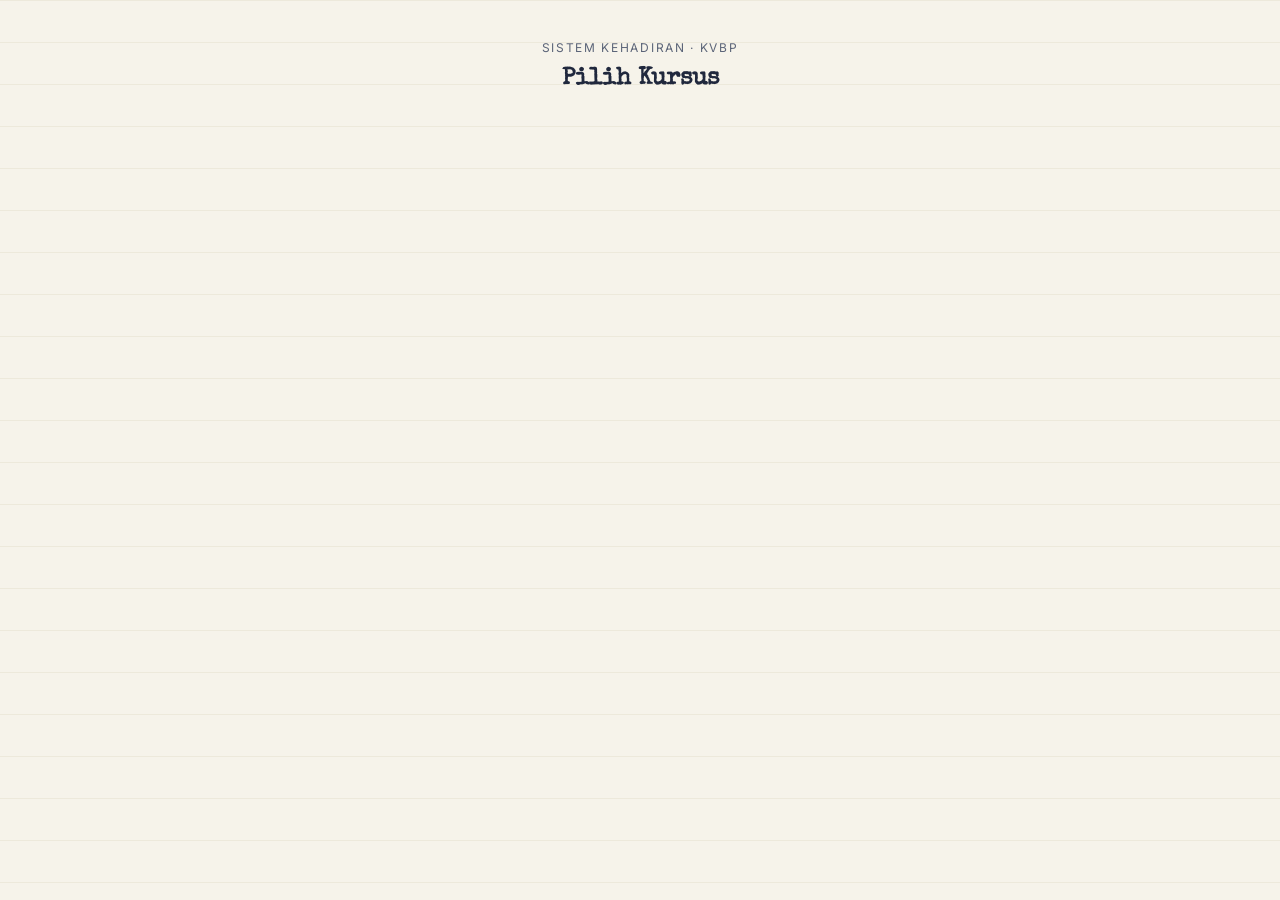
==== checkin.html @ 853729cd "Add files via upload" ====
<!DOCTYPE html>
<html lang="ms">
<head>
<meta charset="UTF-8">
<meta name="viewport" content="width=device-width, initial-scale=1.0">
<title>Daftar Kehadiran</title>
<link rel="stylesheet" href="style.css">
</head>
<body>
<div class="kiosk" id="pickerView" style="display:none">
  <div class="kiosk-head">
    <p class="eyebrow">Sistem Kehadiran · KVBP</p>
    <h1>Pilih Kursus</h1>
  </div>
  <div class="kursus-picker" id="pickerList"></div>
</div>

<div class="kiosk" id="checkinView" style="display:none">
  <div class="kiosk-head">
    <p class="eyebrow" id="tarikhKursus"></p>
    <h1 id="namaKursus"></h1>
  </div>
  <div class="kiosk-count">Kehadiran: <b id="countHadir">0</b> / <span id="countTotal">0</span> peserta</div>
  <div class="search-box">
    <input type="text" id="cari" placeholder="Taip nama anda..." autofocus>
  </div>
  <div class="result-list" id="resultList"></div>
</div>

<div class="stamp-overlay" id="stampOverlay">
  <div class="stamp-card">
    <div class="mark">✓ HADIR</div>
    <div class="who" id="stampNama"></div>
    <div class="when" id="stampMasa"></div>
  </div>
</div>

<script src="app.js"></script>
<script>
let pesertaCache = [];
const id = qs("id");

async function loadPicker(){
  document.getElementById("pickerView").style.display = "block";
  const res = await apiGet("listKursus");
  const aktif = (res.kursus || []).filter(k => k.status === "Aktif");
  const wrap = document.getElementById("pickerList");
  if (!aktif.length){
    wrap.innerHTML = `<p style="text-align:center; color:var(--ink-soft)">Tiada kursus aktif buat masa ini.</p>`;
    return;
  }
  wrap.innerHTML = aktif.map(k => `
    <div class="pick-item" data-id="${k.id}">
      <h3>${escapeHtml(k.nama)}</h3>
      <div class="meta">${escapeHtml(k.tarikh)} ${k.masa ? "· " + escapeHtml(k.masa) : ""} ${k.lokasi ? "· " + escapeHtml(k.lokasi) : ""}</div>
    </div>`).join("");
  wrap.querySelectorAll("[data-id]").forEach(el => {
    el.onclick = () => { window.location.href = "checkin.html?id=" + el.dataset.id; };
  });
}

async function loadCheckin(){
  document.getElementById("checkinView").style.display = "block";
  const res = await apiGet("getKursus", { id });
  if (res.error){ showToast(res.error); return; }
  document.getElementById("namaKursus").textContent = res.kursus.nama;
  document.getElementById("tarikhKursus").textContent =
    [res.kursus.tarikh, res.kursus.masa, res.kursus.lokasi].filter(Boolean).join(" · ");
  pesertaCache = res.peserta || [];
  renderCount();
  renderList(pesertaCache);
}

function renderCount(){
  document.getElementById("countTotal").textContent = pesertaCache.length;
  document.getElementById("countHadir").textContent = pesertaCache.filter(p => p.hadir).length;
}

function renderList(list){
  const wrap = document.getElementById("resultList");
  if (!list.length){
    wrap.innerHTML = `<p style="text-align:center; color:var(--ink-soft); padding:20px 0;">Tiada nama sepadan. Sila hubungi urus setia.</p>`;
    return;
  }
  wrap.innerHTML = list.slice(0, 30).map(p => `
    <div class="result-item ${p.hadir ? "done" : ""}" data-id="${p.id}">
      <div>
        <div class="name">${escapeHtml(p.nama)}</div>
        ${p.jabatan ? `<div class="sub">${escapeHtml(p.jabatan)}</div>` : ""}
      </div>
      <div>${p.hadir ? '<span class="tag hadir">✓ Sudah Daftar</span>' : '<span class="tag belum">Tap untuk daftar</span>'}</div>
    </div>`).join("");
}

document.getElementById("resultList").addEventListener("click", async (e) => {
  const item = e.target.closest(".result-item");
  if (!item || item.classList.contains("done")) return;
  const pid = item.dataset.id;
  const p = pesertaCache.find(x => x.id === pid);
  const res = await apiPost("markKehadiran", { pesertaId: pid });
  if (res.error){ showToast(res.error); return; }
  p.hadir = true;
  p.masaHadir = res.masa;
  renderCount();
  document.getElementById("cari").value = "";
  renderList(pesertaCache);
  document.getElementById("stampNama").textContent = res.nama || p.nama;
  document.getElementById("stampMasa").textContent = res.masa;
  const overlay = document.getElementById("stampOverlay");
  overlay.classList.add("show");
  setTimeout(() => overlay.classList.remove("show"), 1400);
  document.getElementById("cari").focus();
});

document.getElementById("cari")?.addEventListener("input", (e) => {
  const q = e.target.value.trim().toLowerCase();
  renderList(q ? pesertaCache.filter(p => p.nama.toLowerCase().includes(q)) : pesertaCache);
});

if (id) { loadCheckin(); } else { loadPicker(); }
</script>
</body>
</html>
---- style.css ----
@import url('https://fonts.googleapis.com/css2?family=Special+Elite&family=Inter:wght@400;500;600;700;800&display=swap');

:root{
  --paper:#F6F3EA;
  --paper-raised:#FFFFFF;
  --ink:#20283D;
  --ink-soft:#5B6478;
  --line:#DCD5C0;
  --line-strong:#B9AF92;
  --green:#2F7A4E;
  --green-soft:#E4EFE6;
  --rust:#BD5A2E;
  --rust-soft:#F5E6DB;
  --radius:10px;
  --shadow:0 1px 2px rgba(32,40,61,.06), 0 6px 16px rgba(32,40,61,.06);
}

*{box-sizing:border-box;}
html,body{margin:0;padding:0;}
body{
  background:var(--paper);
  color:var(--ink);
  font-family:'Inter',system-ui,sans-serif;
  min-height:100vh;
  -webkit-font-smoothing:antialiased;
}
body::before{
  content:"";
  position:fixed; inset:0;
  background-image:
    linear-gradient(var(--line) 1px, transparent 1px);
  background-size: 100% 42px;
  opacity:.35;
  pointer-events:none;
  z-index:0;
}

.wrap{position:relative; z-index:1; max-width:960px; margin:0 auto; padding:32px 20px 80px;}

/* Header / masthead */
.masthead{display:flex; align-items:flex-end; justify-content:space-between; gap:16px; flex-wrap:wrap; border-bottom:3px double var(--line-strong); padding-bottom:16px; margin-bottom:28px;}
.masthead .eyebrow{font-size:12px; letter-spacing:.14em; text-transform:uppercase; color:var(--ink-soft); margin:0 0 4px;}
.masthead h1{font-family:'Special Elite',monospace; font-size:30px; margin:0; line-height:1.15; letter-spacing:.01em;}
.masthead .sub{color:var(--ink-soft); font-size:14px; margin-top:6px;}
.masthead a.back{color:var(--ink-soft); font-size:13px; text-decoration:none; border-bottom:1px solid var(--line-strong);}
.masthead a.back:hover{color:var(--ink);}

/* Buttons */
.btn{
  font-family:'Inter',sans-serif; font-weight:600; font-size:14px;
  padding:10px 18px; border-radius:var(--radius); border:1px solid var(--ink);
  background:var(--ink); color:var(--paper); cursor:pointer;
  transition:transform .12s ease, box-shadow .12s ease;
}
.btn:hover{transform:translateY(-1px); box-shadow:var(--shadow);}
.btn:active{transform:translateY(0);}
.btn.ghost{background:transparent; color:var(--ink); border-color:var(--line-strong);}
.btn.danger{background:var(--rust); border-color:var(--rust); color:#fff;}
.btn.sm{padding:6px 12px; font-size:12.5px;}
.btn:disabled{opacity:.45; cursor:not-allowed; transform:none;}

/* Cards */
.card{
  background:var(--paper-raised);
  border:1px solid var(--line);
  border-radius:var(--radius);
  box-shadow:var(--shadow);
  padding:20px;
}

.kursus-grid{display:grid; grid-template-columns:repeat(auto-fill,minmax(260px,1fr)); gap:16px; margin-top:20px;}
.kursus-card{position:relative; overflow:hidden;}
.kursus-card .status-tag{position:absolute; top:14px; right:-32px; transform:rotate(35deg); background:var(--green); color:#fff; font-size:10.5px; letter-spacing:.08em; text-transform:uppercase; padding:3px 36px; font-weight:700;}
.kursus-card .status-tag.tamat{background:var(--ink-soft);}
.kursus-card h3{font-family:'Special Elite',monospace; font-size:18px; margin:0 0 10px; padding-right:20px;}
.kursus-card .meta{font-size:13px; color:var(--ink-soft); line-height:1.7;}
.kursus-card .meta b{color:var(--ink); font-weight:600;}
.kursus-card .progress-row{display:flex; align-items:center; gap:10px; margin:14px 0 16px;}
.kursus-card .progress-track{flex:1; height:8px; background:var(--paper); border:1px solid var(--line); border-radius:6px; overflow:hidden;}
.kursus-card .progress-fill{height:100%; background:var(--green);}
.kursus-card .progress-num{font-size:12.5px; font-weight:700; white-space:nowrap;}
.kursus-card .actions{display:flex; gap:8px; flex-wrap:wrap;}

.empty-state{text-align:center; padding:60px 20px; color:var(--ink-soft);}
.empty-state .stamp-mark{font-family:'Special Elite',monospace; font-size:15px; border:2px solid var(--line-strong); display:inline-block; padding:6px 14px; border-radius:6px; margin-bottom:14px; transform:rotate(-3deg);}

/* Form */
.field{margin-bottom:16px;}
.field label{display:block; font-size:12.5px; font-weight:600; color:var(--ink-soft); text-transform:uppercase; letter-spacing:.05em; margin-bottom:6px;}
.field input[type=text], .field input[type=date], .field input[type=time], .field textarea, .field select{
  width:100%; padding:10px 12px; border:1px solid var(--line-strong); border-radius:8px;
  font-family:'Inter',sans-serif; font-size:14.5px; background:var(--paper-raised); color:var(--ink);
}
.field textarea{resize:vertical; min-height:110px; font-family:ui-monospace,'SFMono-Regular',Consolas,monospace; font-size:13.5px; line-height:1.6;}
.field .hint{font-size:12px; color:var(--ink-soft); margin-top:5px;}
.field input:focus, .field textarea:focus, .field select:focus{outline:2px solid var(--green); outline-offset:1px; border-color:var(--green);}
.row-2{display:grid; grid-template-columns:1fr 1fr; gap:14px;}

dialog{border:none; border-radius:14px; padding:0; max-width:560px; width:92vw; box-shadow:0 20px 60px rgba(0,0,0,.25);}
dialog::backdrop{background:rgba(32,40,61,.45);}
.modal-head{display:flex; justify-content:space-between; align-items:center; padding:20px 24px; border-bottom:1px solid var(--line);}
.modal-head h2{font-family:'Special Elite',monospace; font-size:19px; margin:0;}
.modal-close{background:none; border:none; font-size:20px; cursor:pointer; color:var(--ink-soft); line-height:1;}
.modal-body{padding:20px 24px;}
.modal-foot{padding:16px 24px; border-top:1px solid var(--line); display:flex; justify-content:flex-end; gap:10px;}

/* Table */
table.peserta-table{width:100%; border-collapse:collapse; margin-top:16px; font-size:14px;}
table.peserta-table th{text-align:left; font-size:11.5px; text-transform:uppercase; letter-spacing:.06em; color:var(--ink-soft); border-bottom:2px solid var(--line-strong); padding:8px 10px;}
table.peserta-table td{padding:10px; border-bottom:1px solid var(--line);}
table.peserta-table tr:hover td{background:var(--paper);}
.tag{display:inline-flex; align-items:center; gap:5px; font-size:12px; font-weight:700; padding:3px 10px; border-radius:20px;}
.tag.hadir{background:var(--green-soft); color:var(--green);}
.tag.belum{background:var(--rust-soft); color:var(--rust);}

/* Toolbar */
.toolbar{display:flex; gap:10px; flex-wrap:wrap; align-items:center; justify-content:space-between; margin:22px 0 4px;}
.stat-strip{display:flex; gap:22px; flex-wrap:wrap; margin:18px 0;}
.stat-strip .stat{background:var(--paper-raised); border:1px solid var(--line); border-radius:var(--radius); padding:14px 18px; min-width:120px;}
.stat-strip .stat .num{font-family:'Special Elite',monospace; font-size:26px; display:block;}
.stat-strip .stat .lbl{font-size:11.5px; text-transform:uppercase; letter-spacing:.06em; color:var(--ink-soft);}

/* Check-in kiosk */
.kiosk{max-width:640px; margin:0 auto; padding:28px 18px 60px; position:relative; z-index:1;}
.kiosk-head{text-align:center; margin-bottom:22px;}
.kiosk-head .eyebrow{font-size:12px; letter-spacing:.14em; text-transform:uppercase; color:var(--ink-soft);}
.kiosk-head h1{font-family:'Special Elite',monospace; font-size:24px; margin:6px 0 2px;}
.kiosk-count{text-align:center; font-size:14px; color:var(--ink-soft); margin-bottom:18px;}
.kiosk-count b{color:var(--green); font-size:16px;}
.search-box{position:relative; margin-bottom:16px;}
.search-box input{width:100%; padding:16px 18px; font-size:19px; border:2px solid var(--ink); border-radius:12px; font-family:'Inter',sans-serif; background:var(--paper-raised);}
.search-box input:focus{outline:none; border-color:var(--green); box-shadow:0 0 0 3px var(--green-soft);}
.result-list{display:flex; flex-direction:column; gap:8px;}
.result-item{display:flex; justify-content:space-between; align-items:center; background:var(--paper-raised); border:1px solid var(--line); border-radius:10px; padding:14px 16px; cursor:pointer; transition:border-color .1s, transform .1s;}
.result-item:hover{border-color:var(--green);}
.result-item:active{transform:scale(.99);}
.result-item.done{opacity:.55; cursor:default;}
.result-item .name{font-weight:600; font-size:15.5px;}
.result-item .sub{font-size:12.5px; color:var(--ink-soft); margin-top:2px;}

.stamp-overlay{position:fixed; inset:0; display:none; align-items:center; justify-content:center; background:rgba(32,40,61,.55); z-index:50;}
.stamp-overlay.show{display:flex;}
.stamp-card{background:var(--paper-raised); border-radius:16px; padding:36px 46px; text-align:center; box-shadow:0 20px 60px rgba(0,0,0,.3); animation:stampIn .35s cubic-bezier(.2,1.4,.4,1);}
.stamp-card .mark{font-family:'Special Elite',monospace; font-size:40px; color:var(--green); border:5px solid var(--green); border-radius:10px; padding:8px 22px; display:inline-block; transform:rotate(-6deg); letter-spacing:.05em;}
.stamp-card .who{font-size:18px; font-weight:700; margin-top:16px;}
.stamp-card .when{font-size:13px; color:var(--ink-soft); margin-top:4px;}
@keyframes stampIn{0%{transform:scale(2.4) rotate(-14deg); opacity:0;} 60%{transform:scale(.94) rotate(-6deg); opacity:1;} 100%{transform:scale(1) rotate(0);}}

.kursus-picker{display:flex; flex-direction:column; gap:10px;}
.kursus-picker .pick-item{background:var(--paper-raised); border:1px solid var(--line); border-radius:10px; padding:16px; cursor:pointer;}
.kursus-picker .pick-item:hover{border-color:var(--green);}
.kursus-picker .pick-item h3{font-family:'Special Elite',monospace; font-size:16px; margin:0 0 4px;}
.kursus-picker .pick-item .meta{font-size:12.5px; color:var(--ink-soft);}

.toast{position:fixed; bottom:24px; left:50%; transform:translateX(-50%); background:var(--ink); color:var(--paper); padding:10px 18px; border-radius:8px; font-size:13.5px; z-index:60; opacity:0; pointer-events:none; transition:opacity .2s, transform .2s;}
.toast.show{opacity:1; transform:translateX(-50%) translateY(-4px);}

@media (max-width:560px){
  .row-2{grid-template-columns:1fr;}
  .masthead h1{font-size:24px;}
}
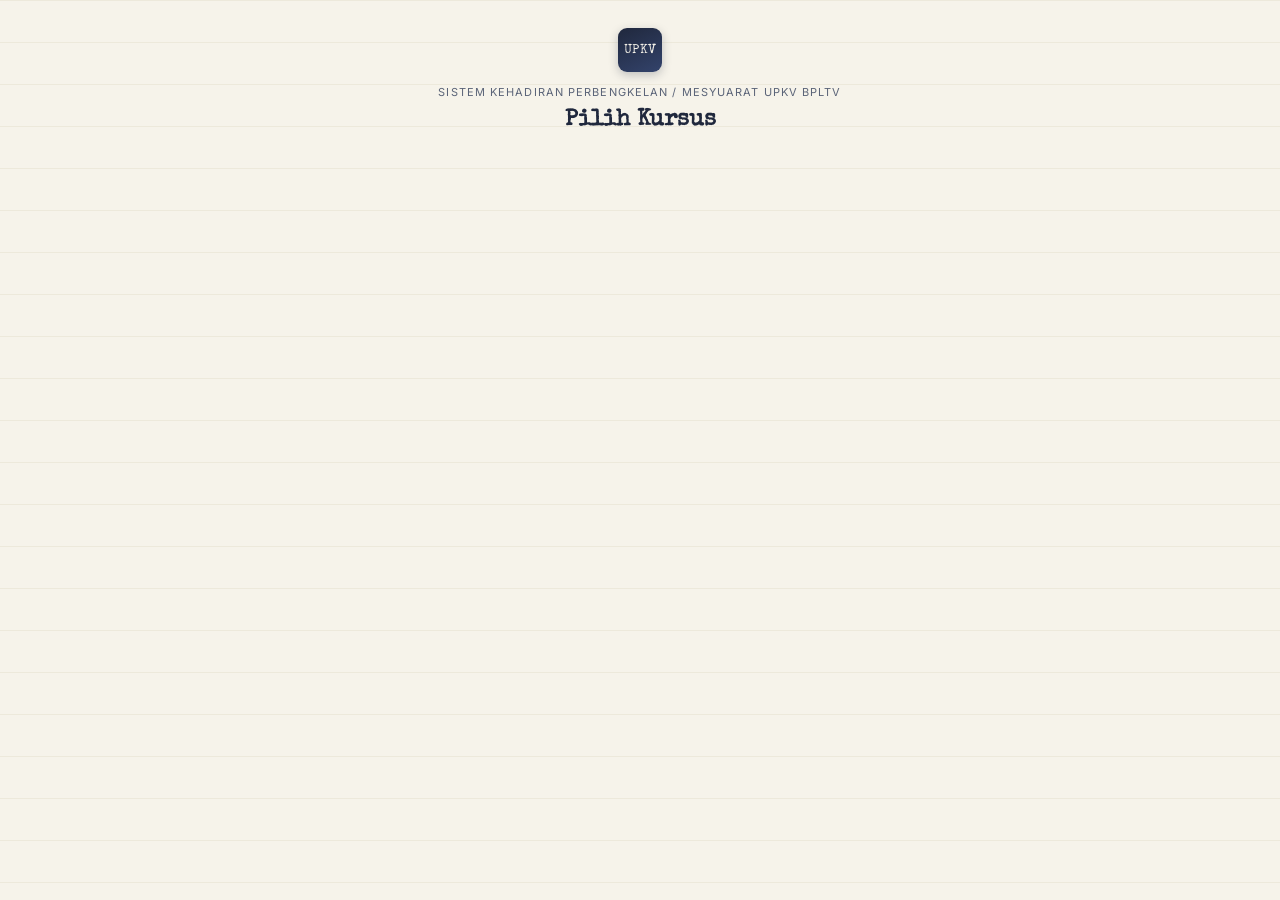
==== commit 282c8e17: "Add files via upload" ====
--- a/checkin.html
+++ b/checkin.html
@@ -9,7 +9,8 @@
 <body>
 <div class="kiosk" id="pickerView" style="display:none">
   <div class="kiosk-head">
-    <p class="eyebrow">Sistem Kehadiran · KVBP</p>
+    <div class="brand-mark">UPKV</div>
+    <p class="eyebrow">Sistem Kehadiran Perbengkelan / Mesyuarat UPKV BPLTV</p>
     <h1>Pilih Kursus</h1>
   </div>
   <div class="kursus-picker" id="pickerList"></div>
@@ -17,6 +18,7 @@
 
 <div class="kiosk" id="checkinView" style="display:none">
   <div class="kiosk-head">
+    <div class="brand-mark">UPKV</div>
     <p class="eyebrow" id="tarikhKursus"></p>
     <h1 id="namaKursus"></h1>
   </div>
--- a/style.css
+++ b/style.css
@@ -38,11 +38,19 @@
 .wrap{position:relative; z-index:1; max-width:960px; margin:0 auto; padding:32px 20px 80px;}
 
 /* Header / masthead */
-.masthead{display:flex; align-items:flex-end; justify-content:space-between; gap:16px; flex-wrap:wrap; border-bottom:3px double var(--line-strong); padding-bottom:16px; margin-bottom:28px;}
-.masthead .eyebrow{font-size:12px; letter-spacing:.14em; text-transform:uppercase; color:var(--ink-soft); margin:0 0 4px;}
-.masthead h1{font-family:'Special Elite',monospace; font-size:30px; margin:0; line-height:1.15; letter-spacing:.01em;}
-.masthead .sub{color:var(--ink-soft); font-size:14px; margin-top:6px;}
-.masthead a.back{color:var(--ink-soft); font-size:13px; text-decoration:none; border-bottom:1px solid var(--line-strong);}
+.masthead{display:flex; align-items:flex-end; justify-content:space-between; gap:16px; flex-wrap:wrap; border-bottom:3px double var(--line-strong); padding-bottom:18px; margin-bottom:30px;}
+.masthead-left{display:flex; align-items:flex-start; gap:14px;}
+.brand-mark{
+  flex:none; width:44px; height:44px; border-radius:9px;
+  background:linear-gradient(155deg, var(--ink) 0%, #33436b 100%);
+  color:var(--paper); display:flex; align-items:center; justify-content:center;
+  font-family:'Special Elite',monospace; font-size:12.5px; letter-spacing:.03em;
+  box-shadow:0 3px 10px rgba(32,40,61,.25);
+}
+.masthead .eyebrow{font-size:11px; letter-spacing:.12em; text-transform:uppercase; color:var(--ink-soft); margin:2px 0 5px; max-width:420px; line-height:1.5;}
+.masthead h1{font-family:'Special Elite',monospace; font-size:29px; margin:0; line-height:1.15; letter-spacing:.01em;}
+.masthead .sub{color:var(--ink-soft); font-size:13.5px; margin-top:6px;}
+.masthead a.back{color:var(--ink-soft); font-size:13px; text-decoration:none; border-bottom:1px solid var(--line-strong); transition:color .15s;}
 .masthead a.back:hover{color:var(--ink);}
 
 /* Buttons */
@@ -68,8 +76,10 @@
   padding:20px;
 }
 
-.kursus-grid{display:grid; grid-template-columns:repeat(auto-fill,minmax(260px,1fr)); gap:16px; margin-top:20px;}
-.kursus-card{position:relative; overflow:hidden;}
+.kursus-grid{display:grid; grid-template-columns:repeat(auto-fill,minmax(270px,1fr)); gap:18px; margin-top:22px;}
+.kursus-card{position:relative; overflow:hidden; transition:transform .15s ease, box-shadow .15s ease; border-top:3px solid var(--green);}
+.kursus-card:hover{transform:translateY(-2px); box-shadow:0 4px 8px rgba(32,40,61,.08), 0 12px 26px rgba(32,40,61,.1);}
+.kursus-card.tamat{border-top-color:var(--line-strong);}
 .kursus-card .status-tag{position:absolute; top:14px; right:-32px; transform:rotate(35deg); background:var(--green); color:#fff; font-size:10.5px; letter-spacing:.08em; text-transform:uppercase; padding:3px 36px; font-weight:700;}
 .kursus-card .status-tag.tamat{background:var(--ink-soft);}
 .kursus-card h3{font-family:'Special Elite',monospace; font-size:18px; margin:0 0 10px; padding-right:20px;}
@@ -122,9 +132,10 @@
 
 /* Check-in kiosk */
 .kiosk{max-width:640px; margin:0 auto; padding:28px 18px 60px; position:relative; z-index:1;}
-.kiosk-head{text-align:center; margin-bottom:22px;}
-.kiosk-head .eyebrow{font-size:12px; letter-spacing:.14em; text-transform:uppercase; color:var(--ink-soft);}
-.kiosk-head h1{font-family:'Special Elite',monospace; font-size:24px; margin:6px 0 2px;}
+.kiosk-head{text-align:center; margin-bottom:24px;}
+.kiosk-head .brand-mark{margin:0 auto 12px;}
+.kiosk-head .eyebrow{font-size:11px; letter-spacing:.1em; text-transform:uppercase; color:var(--ink-soft); line-height:1.5; max-width:420px; margin:0 auto;}
+.kiosk-head h1{font-family:'Special Elite',monospace; font-size:23px; margin:8px 0 2px;}
 .kiosk-count{text-align:center; font-size:14px; color:var(--ink-soft); margin-bottom:18px;}
 .kiosk-count b{color:var(--green); font-size:16px;}
 .search-box{position:relative; margin-bottom:16px;}
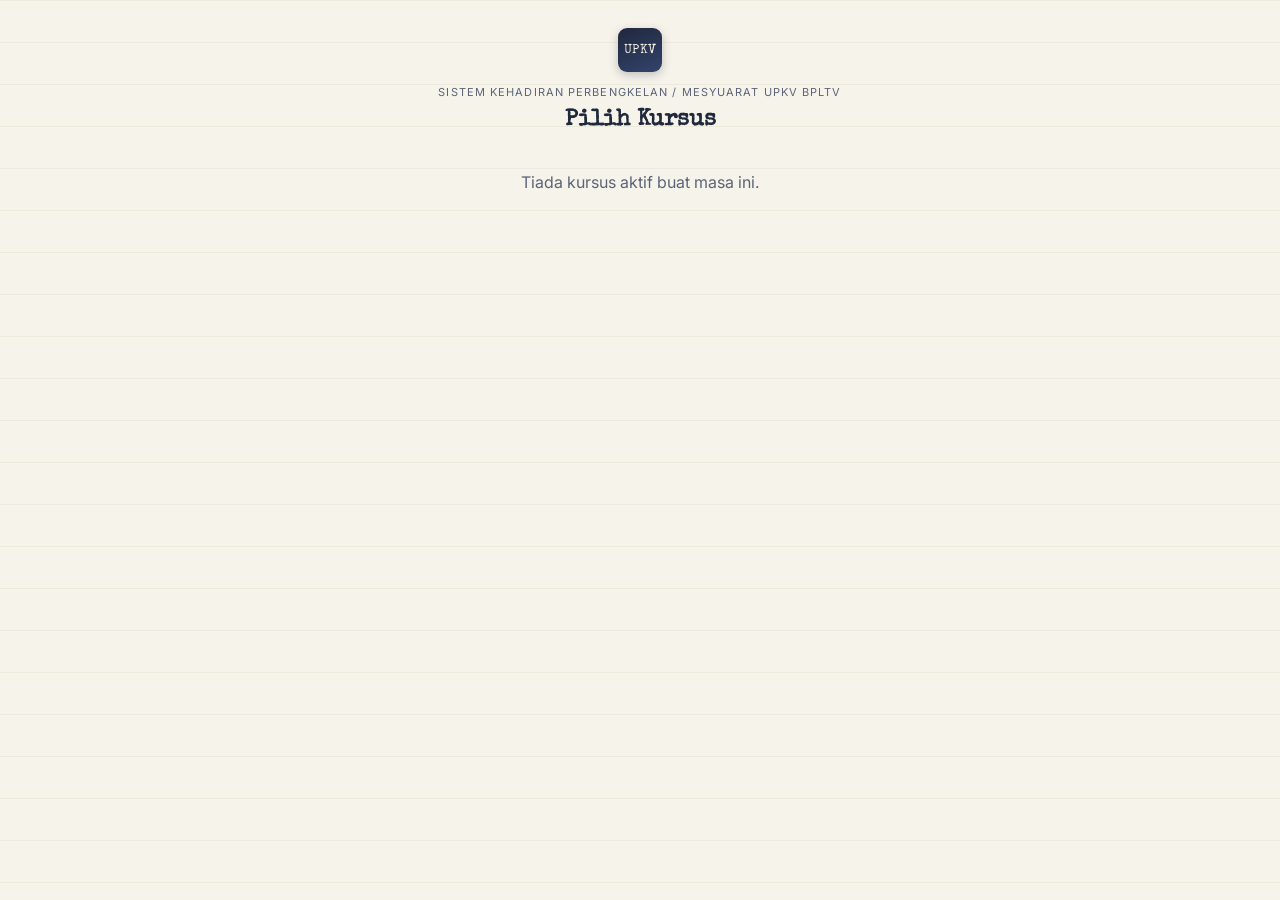
==== commit 5dbd9108: "Add files via upload" ====
--- a/checkin.html
+++ b/checkin.html
@@ -4,6 +4,14 @@
 <meta charset="UTF-8">
 <meta name="viewport" content="width=device-width, initial-scale=1.0">
 <title>Daftar Kehadiran</title>
+<link rel="manifest" href="manifest.json">
+<meta name="theme-color" content="#20283D">
+<meta name="mobile-web-app-capable" content="yes">
+<meta name="apple-mobile-web-app-capable" content="yes">
+<meta name="apple-mobile-web-app-status-bar-style" content="black-translucent">
+<meta name="apple-mobile-web-app-title" content="Kehadiran UPKV">
+<link rel="icon" href="assets/icon-192.png">
+<link rel="apple-touch-icon" href="assets/icon-192.png">
 <link rel="stylesheet" href="style.css">
 </head>
 <body>
@@ -23,23 +31,56 @@
     <h1 id="namaKursus"></h1>
   </div>
   <div class="kiosk-count">Kehadiran: <b id="countHadir">0</b> / <span id="countTotal">0</span> peserta</div>
+  <p id="geofenceHint" class="install-hint" style="display:none; margin-top:-14px;">📍 Program ini perlukan pengesahan lokasi GPS untuk sahkan kehadiran</p>
   <div class="search-box">
     <input type="text" id="cari" placeholder="Taip nama anda..." autofocus>
   </div>
   <div class="result-list" id="resultList"></div>
+  <p id="installHint" class="install-hint" style="display:none">📲 Nak pasang app ni kat skrin utama telefon? <button type="button" id="btnInstall" class="btn sm ghost">Pasang App</button></p>
 </div>
+
+<!-- Modal: Sahkan No. KP -->
+<dialog id="modalIc">
+  <form id="formIc">
+    <div class="modal-head">
+      <h2>Sahkan Kehadiran</h2>
+      <button type="button" class="modal-close" id="icClose">&times;</button>
+    </div>
+    <div class="modal-body">
+      <p style="margin-top:0; color:var(--ink-soft);">Untuk: <b id="icNamaPeserta" style="color:var(--ink);"></b></p>
+      <p id="icModeHint" class="hint" style="margin-top:-8px; margin-bottom:14px;"></p>
+      <div class="field" id="kodField" style="display:none;">
+        <label>Kod Program</label>
+        <input type="text" id="kodInput" placeholder="Kod yang diberikan di lokasi program" autocomplete="off">
+      </div>
+      <div class="field">
+        <label>No. Kad Pengenalan (tanpa "-")</label>
+        <input type="text" id="icInput" inputmode="numeric" maxlength="14" placeholder="cth: 900101011234" required autocomplete="off">
+        <p class="hint" id="icError" style="color:var(--rust); display:none;"></p>
+      </div>
+    </div>
+    <div class="modal-foot">
+      <button type="button" class="btn ghost" id="icBatal">Batal</button>
+      <button type="submit" class="btn" id="icSahkan">Sahkan</button>
+    </div>
+  </form>
+</dialog>
 
 <div class="stamp-overlay" id="stampOverlay">
   <div class="stamp-card">
     <div class="mark">✓ HADIR</div>
     <div class="who" id="stampNama"></div>
     <div class="when" id="stampMasa"></div>
+    <button type="button" class="btn sm" id="btnSijil" style="margin-top:18px;">🎓 Muat Turun Sijil</button>
+    <div><button type="button" class="btn sm ghost" id="btnTutupStamp" style="margin-top:10px;">Tutup</button></div>
   </div>
 </div>
 
 <script src="app.js"></script>
 <script>
 let pesertaCache = [];
+let kursusInfo = null;
+let pendingPeserta = null;
 const id = qs("id");
 
 async function loadPicker(){
@@ -63,11 +104,13 @@
 
 async function loadCheckin(){
   document.getElementById("checkinView").style.display = "block";
-  const res = await apiGet("getKursus", { id });
+  const res = await apiGet("getKursusPublik", { id });
   if (res.error){ showToast(res.error); return; }
-  document.getElementById("namaKursus").textContent = res.kursus.nama;
+  kursusInfo = res.kursus;
+  document.getElementById("namaKursus").textContent = kursusInfo.nama;
   document.getElementById("tarikhKursus").textContent =
-    [res.kursus.tarikh, res.kursus.masa, res.kursus.lokasi].filter(Boolean).join(" · ");
+    [kursusInfo.tarikh, kursusInfo.masa, kursusInfo.lokasi].filter(Boolean).join(" · ");
+  document.getElementById("geofenceHint").style.display = kursusInfo.geofence ? "flex" : "none";
   pesertaCache = res.peserta || [];
   renderCount();
   renderList(pesertaCache);
@@ -85,41 +128,115 @@
     return;
   }
   wrap.innerHTML = list.slice(0, 30).map(p => `
-    <div class="result-item ${p.hadir ? "done" : ""}" data-id="${p.id}">
+    <div class="result-item" data-id="${p.id}">
       <div>
         <div class="name">${escapeHtml(p.nama)}</div>
         ${p.jabatan ? `<div class="sub">${escapeHtml(p.jabatan)}</div>` : ""}
       </div>
-      <div>${p.hadir ? '<span class="tag hadir">✓ Sudah Daftar</span>' : '<span class="tag belum">Tap untuk daftar</span>'}</div>
+      <div>${p.hadir ? '<span class="tag hadir">✓ Sudah Daftar · tap sijil</span>' : '<span class="tag belum">Tap untuk daftar</span>'}</div>
     </div>`).join("");
 }
 
-document.getElementById("resultList").addEventListener("click", async (e) => {
+// Tap nama -> buka modal pengesahan No. KP (peserta yang dah hadir pun boleh
+// tap semula untuk muat turun sijil, sekali lagi disahkan dengan No. KP).
+document.getElementById("resultList").addEventListener("click", (e) => {
   const item = e.target.closest(".result-item");
-  if (!item || item.classList.contains("done")) return;
-  const pid = item.dataset.id;
-  const p = pesertaCache.find(x => x.id === pid);
-  const res = await apiPost("markKehadiran", { pesertaId: pid });
-  if (res.error){ showToast(res.error); return; }
-  p.hadir = true;
-  p.masaHadir = res.masa;
+  if (!item) return;
+  const p = pesertaCache.find(x => x.id === item.dataset.id);
+  if (!p) return;
+  pendingPeserta = p;
+  document.getElementById("icNamaPeserta").textContent = p.nama;
+  document.getElementById("icModeHint").textContent = p.hadir
+    ? "Sudah didaftarkan — masukkan No. KP yang sama seperti semasa daftar pertama untuk muat turun sijil."
+    : "Kali pertama? Masukkan No. KP anda — ia akan disimpan sebagai rekod rasmi kehadiran anda.";
+  document.getElementById("icInput").value = "";
+  document.getElementById("kodInput").value = "";
+  document.getElementById("kodField").style.display = kursusInfo.kodRequired ? "block" : "none";
+  document.getElementById("icError").style.display = "none";
+  document.getElementById("modalIc").showModal();
+  setTimeout(() => document.getElementById("icInput").focus(), 50);
+});
+
+document.getElementById("icClose").onclick = () => document.getElementById("modalIc").close();
+document.getElementById("icBatal").onclick = () => document.getElementById("modalIc").close();
+
+document.getElementById("formIc").addEventListener("submit", async (e) => {
+  e.preventDefault();
+  const ic = document.getElementById("icInput").value.trim();
+  const kod = document.getElementById("kodInput").value.trim();
+  const btn = document.getElementById("icSahkan");
+  const errEl = document.getElementById("icError");
+  errEl.style.display = "none";
+
+  let coords = {};
+  if (kursusInfo.geofence) {
+    btn.disabled = true; btn.textContent = "Mengesan lokasi GPS...";
+    try {
+      const pos = await getCurrentPositionAsync();
+      coords = { lat: pos.coords.latitude, lon: pos.coords.longitude };
+    } catch (err) {
+      btn.disabled = false; btn.textContent = "Sahkan";
+      errEl.textContent = "Sila benarkan akses lokasi (GPS) — program ini memerlukan pengesahan kawasan. (" + err.message + ")";
+      errEl.style.display = "block";
+      return;
+    }
+  }
+
+  btn.disabled = true; btn.textContent = "Menyemak...";
+  const res = await apiPost("sahkanKehadiran", { pesertaId: pendingPeserta.id, ic, kod, ...coords });
+  btn.disabled = false; btn.textContent = "Sahkan";
+  if (res.error){
+    errEl.textContent = res.error;
+    errEl.style.display = "block";
+    return;
+  }
+  document.getElementById("modalIc").close();
+  pendingPeserta.hadir = true;
   renderCount();
   document.getElementById("cari").value = "";
   renderList(pesertaCache);
-  document.getElementById("stampNama").textContent = res.nama || p.nama;
+
+  document.getElementById("stampNama").textContent = res.nama || pendingPeserta.nama;
   document.getElementById("stampMasa").textContent = res.masa;
-  const overlay = document.getElementById("stampOverlay");
-  overlay.classList.add("show");
-  setTimeout(() => overlay.classList.remove("show"), 1400);
+  document.getElementById("stampOverlay").classList.add("show");
+  document.getElementById("btnSijil").onclick = async () => {
+    const dataUrl = await generateSijilDataUrl({
+      nama: res.nama || pendingPeserta.nama,
+      namaKursus: kursusInfo.nama,
+      tarikh: kursusInfo.tarikh,
+      lokasi: kursusInfo.lokasi,
+    });
+    downloadDataUrl(dataUrl, "sijil-" + (res.nama || pendingPeserta.nama).replace(/\s+/g, "-") + ".png");
+  };
+});
+
+document.getElementById("btnTutupStamp").onclick = () => {
+  document.getElementById("stampOverlay").classList.remove("show");
   document.getElementById("cari").focus();
-});
+};
 
 document.getElementById("cari")?.addEventListener("input", (e) => {
   const q = e.target.value.trim().toLowerCase();
   renderList(q ? pesertaCache.filter(p => p.nama.toLowerCase().includes(q)) : pesertaCache);
 });
 
+// Prompt "Pasang App" (PWA install)
+let deferredInstallPrompt = null;
+window.addEventListener("beforeinstallprompt", (e) => {
+  e.preventDefault();
+  deferredInstallPrompt = e;
+  document.getElementById("installHint").style.display = "block";
+});
+document.getElementById("btnInstall").addEventListener("click", async () => {
+  if (!deferredInstallPrompt) return;
+  deferredInstallPrompt.prompt();
+  await deferredInstallPrompt.userChoice;
+  deferredInstallPrompt = null;
+  document.getElementById("installHint").style.display = "none";
+});
+
 if (id) { loadCheckin(); } else { loadPicker(); }
+registerServiceWorker();
 </script>
 </body>
 </html>
--- a/style.css
+++ b/style.css
@@ -151,7 +151,8 @@
 
 .stamp-overlay{position:fixed; inset:0; display:none; align-items:center; justify-content:center; background:rgba(32,40,61,.55); z-index:50;}
 .stamp-overlay.show{display:flex;}
-.stamp-card{background:var(--paper-raised); border-radius:16px; padding:36px 46px; text-align:center; box-shadow:0 20px 60px rgba(0,0,0,.3); animation:stampIn .35s cubic-bezier(.2,1.4,.4,1);}
+.stamp-card{background:var(--paper-raised); border-radius:16px; padding:34px 40px; text-align:center; box-shadow:0 20px 60px rgba(0,0,0,.3); animation:stampIn .35s cubic-bezier(.2,1.4,.4,1); max-width:340px;}
+.install-hint{text-align:center; font-size:13px; color:var(--ink-soft); margin-top:20px; display:flex; align-items:center; justify-content:center; gap:8px; flex-wrap:wrap;}
 .stamp-card .mark{font-family:'Special Elite',monospace; font-size:40px; color:var(--green); border:5px solid var(--green); border-radius:10px; padding:8px 22px; display:inline-block; transform:rotate(-6deg); letter-spacing:.05em;}
 .stamp-card .who{font-size:18px; font-weight:700; margin-top:16px;}
 .stamp-card .when{font-size:13px; color:var(--ink-soft); margin-top:4px;}
